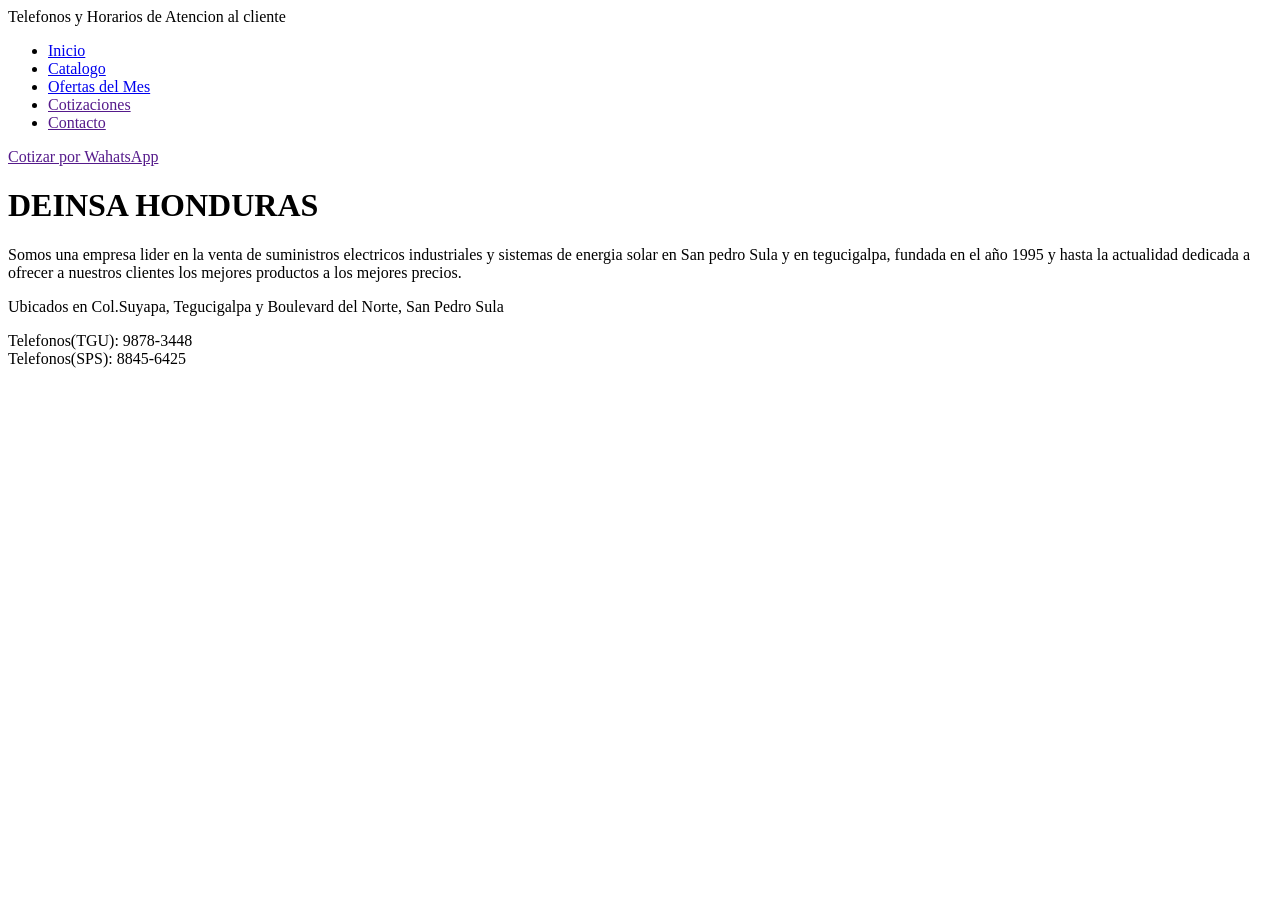
==== Examen1-Mario-Sandrez/index.html @ 882aba2c "primer avance del html" ====
<!DOCTYPE html>
<html lang="es">
    <head>
        <meta charset="UTF-8">
        <meta name="viewport" content="width=device-width, initial-scale=1.0">
        <title>DEINSA HONDURAS</title>
    </head>
    <body>
        <header>
            <section>
                <div>
                    <span>Telefonos y Horarios de Atencion al cliente</span>
                    <th></th>
                </div>
            </section>
            <nav>
                <ul>
                    <li><a href="index.html">Inicio</a></li>
                    <li><a href="catalogo.html">Catalogo</a></li>
                    <li><a href="cotizaciones.html">Ofertas del Mes</a></li>
                    <li><a href="">Cotizaciones</a></li>
                    <li><a href="">Contacto</a></li>
                </ul>
            </nav>
            <a href="">Cotizar por WahatsApp</a>
        </header>
        <main>
            <div>
                <div>
                    <div>
                        <h1>DEINSA HONDURAS</h2>
                        <p>Somos una empresa lider en la venta de suministros electricos industriales y sistemas de energia solar en San pedro Sula y en tegucigalpa, fundada en el año 1995 y hasta la actualidad dedicada a ofrecer a nuestros clientes los mejores productos a los mejores precios.</p>
                    </div>
                </div>
            </div>
        </main>
        <footer>
            <p>Ubicados en Col.Suyapa, Tegucigalpa y Boulevard del Norte, San Pedro Sula</p>
            <p>Telefonos(TGU): 9878-3448 <br>
                Telefonos(SPS): 8845-6425</p>
        </footer>
    </body>
</html>
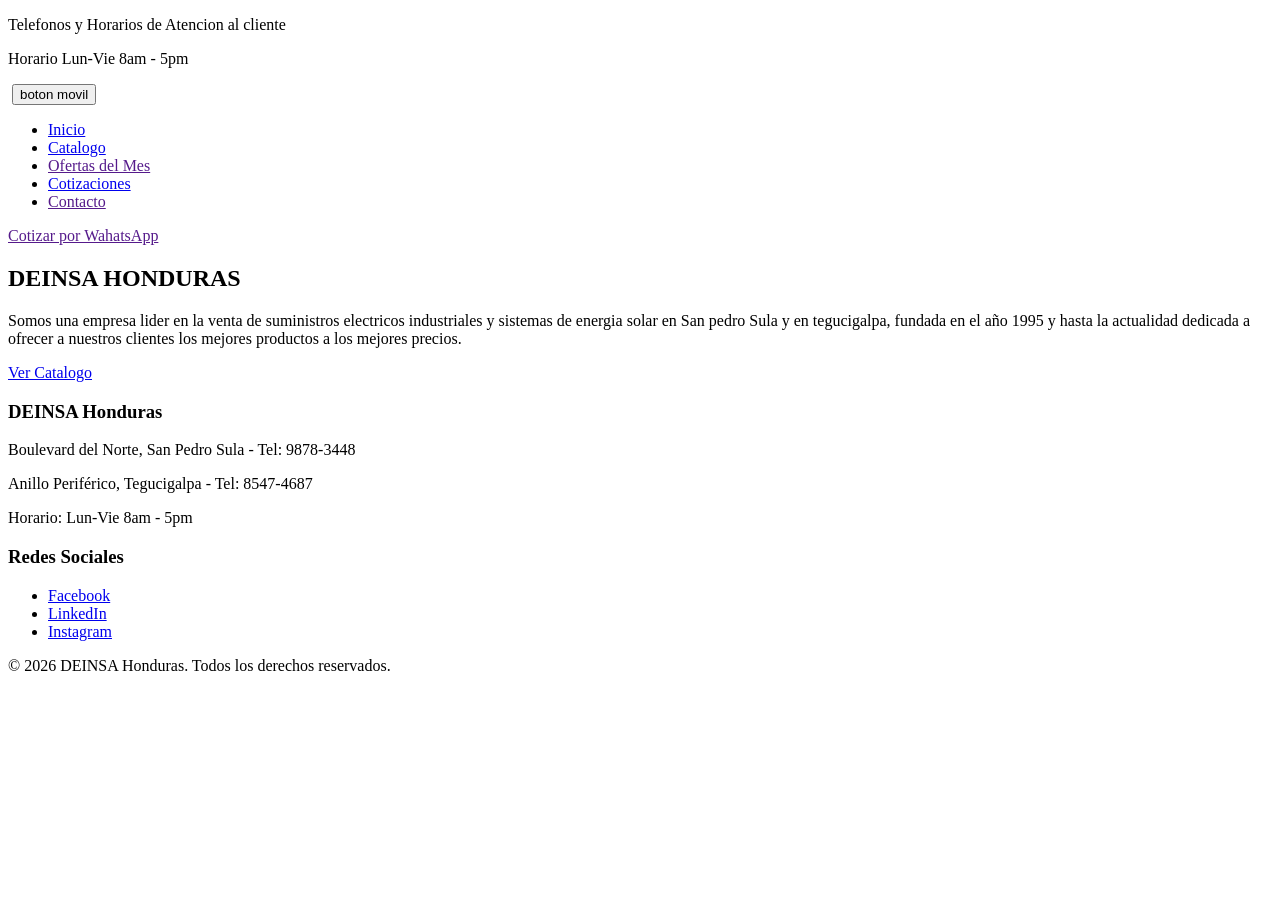
==== commit 103f4db2: "segundo avance del html, se termino de agregar todos los productos y se termino el formulario de cot" ====
--- a/Examen1-Mario-Sandrez/index.html
+++ b/Examen1-Mario-Sandrez/index.html
@@ -9,35 +9,52 @@
         <header>
             <section>
                 <div>
-                    <span>Telefonos y Horarios de Atencion al cliente</span>
-                    <th></th>
+                    <p>Telefonos y Horarios de Atencion al cliente</p>
+                    <p>Horario Lun-Vie 8am - 5pm</p>
                 </div>
             </section>
             <nav>
+                <a href=""><img src="" alt=""></a>
+
+                <button type="button">boton movil</button>
+
                 <ul>
                     <li><a href="index.html">Inicio</a></li>
                     <li><a href="catalogo.html">Catalogo</a></li>
-                    <li><a href="cotizaciones.html">Ofertas del Mes</a></li>
-                    <li><a href="">Cotizaciones</a></li>
+                    <li><a href="">Ofertas del Mes</a></li>
+                    <li><a href="cotizaciones.html">Cotizaciones</a></li>
                     <li><a href="">Contacto</a></li>
                 </ul>
             </nav>
             <a href="">Cotizar por WahatsApp</a>
         </header>
         <main>
-            <div>
+            <section>
                 <div>
                     <div>
                         <h1>DEINSA HONDURAS</h2>
                         <p>Somos una empresa lider en la venta de suministros electricos industriales y sistemas de energia solar en San pedro Sula y en tegucigalpa, fundada en el año 1995 y hasta la actualidad dedicada a ofrecer a nuestros clientes los mejores productos a los mejores precios.</p>
+                        <a href="catalogo.html">Ver Catalogo</a>
                     </div>
                 </div>
-            </div>
+            </section>
         </main>
         <footer>
-            <p>Ubicados en Col.Suyapa, Tegucigalpa y Boulevard del Norte, San Pedro Sula</p>
-            <p>Telefonos(TGU): 9878-3448 <br>
-                Telefonos(SPS): 8845-6425</p>
+            <div>
+                <h3>DEINSA Honduras</h3>
+                <p>Boulevard del Norte, San Pedro Sula - Tel: 9878-3448</p>
+                <p>Anillo Periférico, Tegucigalpa - Tel: 8547-4687</p>
+                <p>Horario: Lun-Vie 8am - 5pm</p>
+            </div>
+            <div>
+                <h3>Redes Sociales</h3>
+                <ul>
+                    <li><a href="https://www.facebook.com/" target="_blank" rel="noopener">Facebook</a></li>
+                    <li><a href="https://www.linkedin.com/" target="_blank" rel="noopener">LinkedIn</a></li>
+                    <li><a href="https://www.instagram.com/" target="_blank" rel="noopener">Instagram</a></li>
+                </ul>
+            </div>
+            <p>&copy; 2026 DEINSA Honduras. Todos los derechos reservados.</p>
         </footer>
     </body>
 </html>
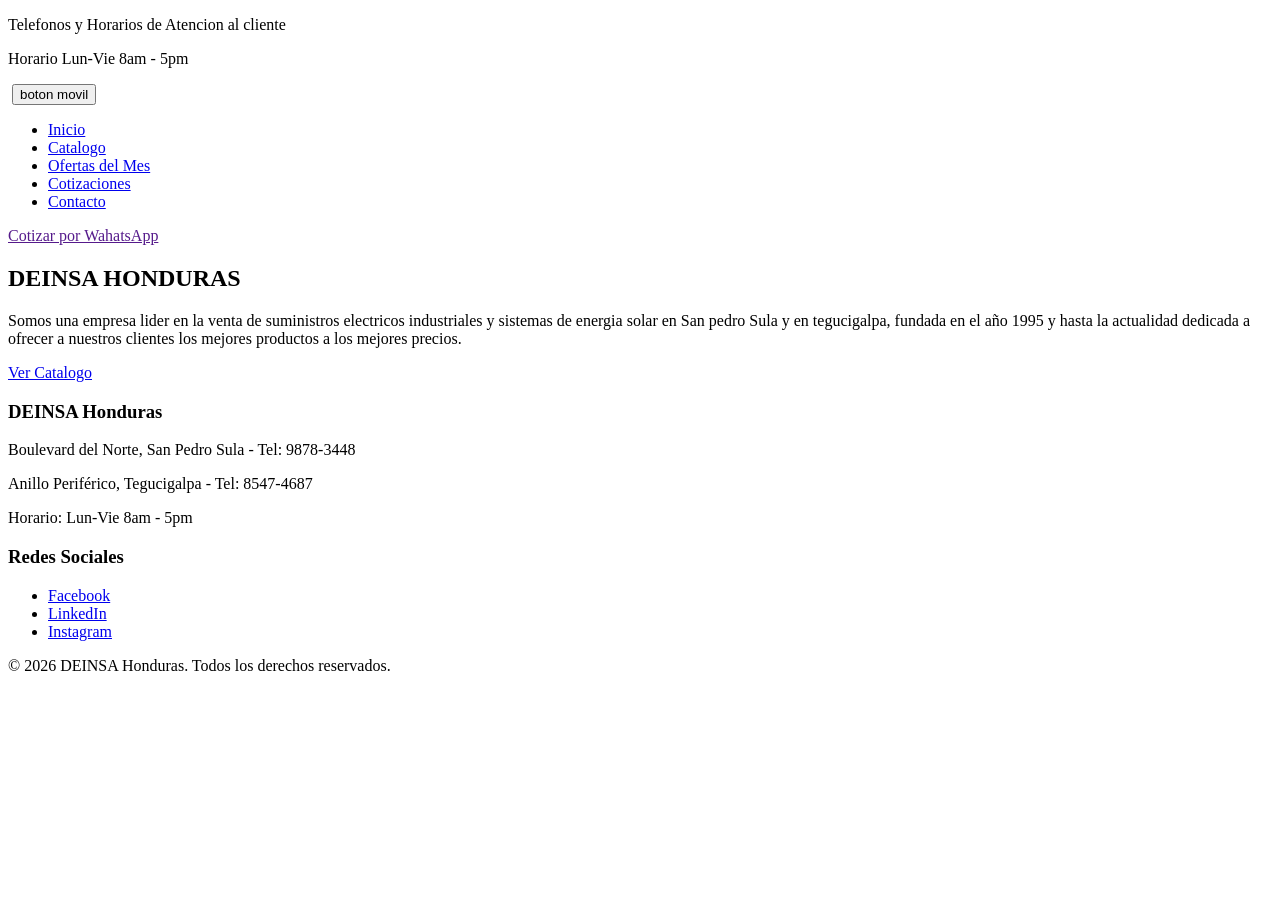
==== commit b4f8c60c: "tercer avance, se creo la parte de contacto y ofertaas y se termino por completo la estructura html," ====
--- a/Examen1-Mario-Sandrez/index.html
+++ b/Examen1-Mario-Sandrez/index.html
@@ -21,9 +21,9 @@
                 <ul>
                     <li><a href="index.html">Inicio</a></li>
                     <li><a href="catalogo.html">Catalogo</a></li>
-                    <li><a href="">Ofertas del Mes</a></li>
+                    <li><a href="ofertas.html">Ofertas del Mes</a></li>
                     <li><a href="cotizaciones.html">Cotizaciones</a></li>
-                    <li><a href="">Contacto</a></li>
+                    <li><a href="contacto.html">Contacto</a></li>
                 </ul>
             </nav>
             <a href="">Cotizar por WahatsApp</a>
@@ -32,7 +32,7 @@
             <section>
                 <div>
                     <div>
-                        <h1>DEINSA HONDURAS</h2>
+                        <h1>DEINSA HONDURAS</h1>
                         <p>Somos una empresa lider en la venta de suministros electricos industriales y sistemas de energia solar en San pedro Sula y en tegucigalpa, fundada en el año 1995 y hasta la actualidad dedicada a ofrecer a nuestros clientes los mejores productos a los mejores precios.</p>
                         <a href="catalogo.html">Ver Catalogo</a>
                     </div>
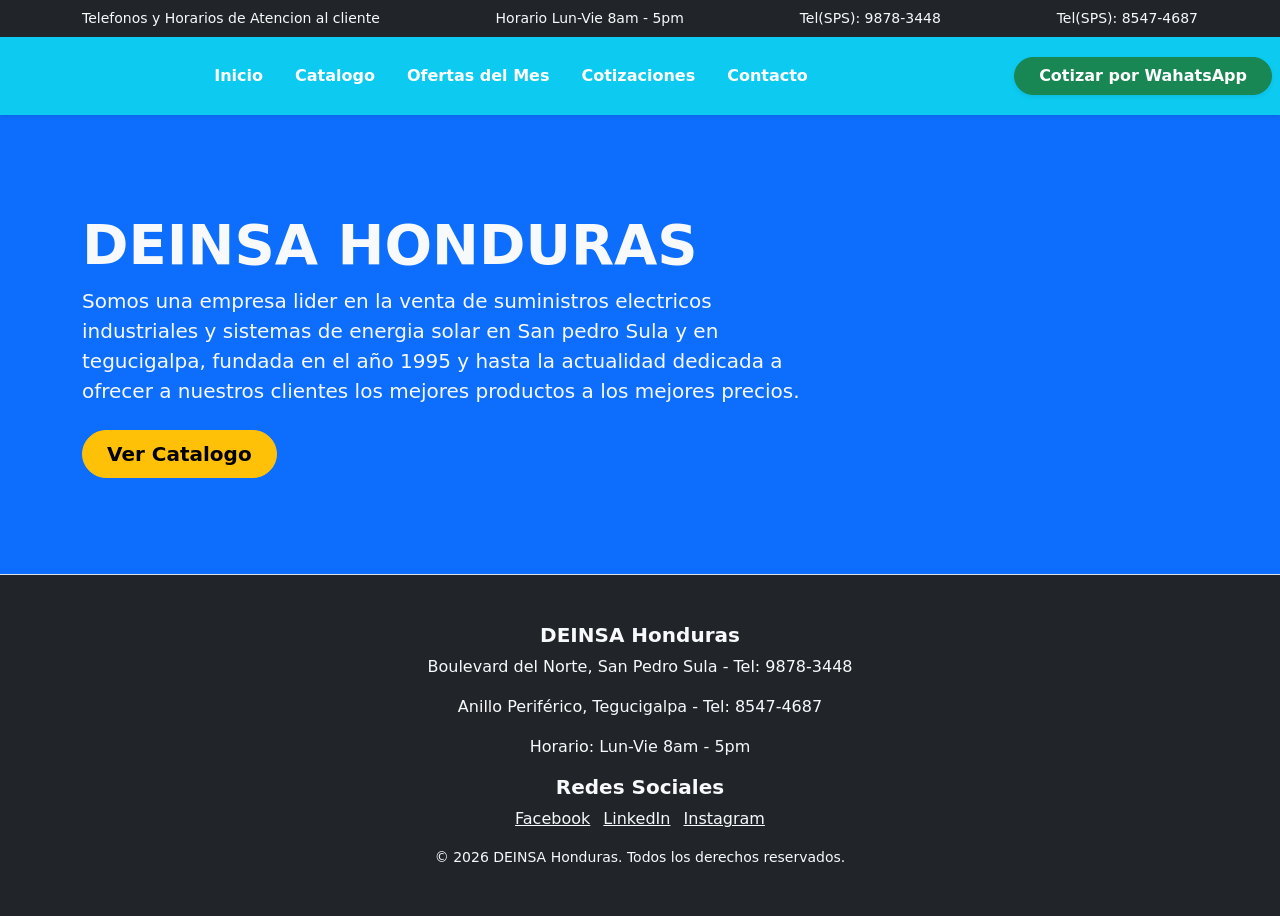
==== commit 2d2f54d8: "cuarto avance, se arreglo detalles de la estructura html y se empezo a aplicar estilos a la pagina i" ====
--- a/Examen1-Mario-Sandrez/index.html
+++ b/Examen1-Mario-Sandrez/index.html
@@ -4,57 +4,61 @@
         <meta charset="UTF-8">
         <meta name="viewport" content="width=device-width, initial-scale=1.0">
         <title>DEINSA HONDURAS</title>
+         <link href="https://cdn.jsdelivr.net/npm/bootstrap@5.3.3/dist/css/bootstrap.min.css" rel="stylesheet">
     </head>
-    <body>
-        <header>
-            <section>
-                <div>
-                    <p>Telefonos y Horarios de Atencion al cliente</p>
-                    <p>Horario Lun-Vie 8am - 5pm</p>
+    <body class="d-flex flex-column min-vh-100 bg-light">
+        <header class="sticky-top bg-info shadow-sm d-lg-flex flex-lg-wrap align-items-lg-center">
+            <section class="w-100 bg-dark text-light py-2 small">
+                <div class="container d-flex flex-column flex-md-row justify-content-between">
+                    <p class="mb-0">Telefonos y Horarios de Atencion al cliente</p>
+                    <p class="mb-0">Horario Lun-Vie 8am - 5pm</p>
+                    <p class="mb-0">Tel(SPS): 9878-3448</p>
+                    <p class="mb-0">Tel(SPS): 8547-4687</p>
                 </div>
             </section>
-            <nav>
-                <a href=""><img src="" alt=""></a>
+            <nav class="navbar navbar-dark navbar-expand-lg flex-grow-1 py-3">
+                <a class="navbar-brand fw-bold fs-4" href="index.html"><img src="" alt=""></a>
 
-                <button type="button">boton movil</button>
+                <button type="button" class="navbar-toggler border-0 text-white" data-bs-toggle="collapse" data-bs-target="#menuPrincipal" aria-controls="menuPrincipal" aria-expanded="false" aria-label="Abrir menú">&#9776;</button>
 
-                <ul>
-                    <li><a href="index.html">Inicio</a></li>
-                    <li><a href="catalogo.html">Catalogo</a></li>
-                    <li><a href="ofertas.html">Ofertas del Mes</a></li>
-                    <li><a href="cotizaciones.html">Cotizaciones</a></li>
-                    <li><a href="contacto.html">Contacto</a></li>
+                <ul class="collapse navbar-collapse navbar-nav justify-content-center">
+                    <li class="nav-item"><a class="nav-link px-3 text-white active fw-bold" href="index.html">Inicio</a></li>
+                    <li class="nav-item"><a class="nav-link px-3 text-white active fw-bold" href="catalogo.html">Catalogo</a></li>
+                    <li class="nav-item"><a class="nav-link px-3 text-white active fw-bold" href="ofertas.html">Ofertas del Mes</a></li>
+                    <li class="nav-item"><a class="nav-link px-3 text-white active fw-bold" href="cotizaciones.html">Cotizaciones</a></li>
+                    <li class="nav-item"><a class="nav-link px-3 text-white active fw-bold" href="contacto.html">Contacto</a></li>
                 </ul>
             </nav>
-            <a href="">Cotizar por WahatsApp</a>
+            <a class="btn btn-success rounded-pill px-4 fw-bold m-2 shadow-sm" href="">Cotizar por WahatsApp</a>
         </header>
-        <main>
-            <section>
-                <div>
-                    <div>
-                        <h1>DEINSA HONDURAS</h1>
-                        <p>Somos una empresa lider en la venta de suministros electricos industriales y sistemas de energia solar en San pedro Sula y en tegucigalpa, fundada en el año 1995 y hasta la actualidad dedicada a ofrecer a nuestros clientes los mejores productos a los mejores precios.</p>
-                        <a href="catalogo.html">Ver Catalogo</a>
+        <main class="flex-grow-1">
+            <section class="bg-primary text-light py-5">
+                <div class="container py-lg-4">
+                    <div class="col-lg-8 py-4">
+                        <h1 class="display-4 fw-bold">DEINSA HONDURAS</h1>
+                        <p class="lead mb-4">Somos una empresa lider en la venta de suministros electricos industriales y sistemas de energia solar en San pedro Sula y en tegucigalpa, fundada en el año 1995 y hasta la actualidad dedicada a ofrecer a nuestros clientes los mejores productos a los mejores precios.</p>
+                        <a class="btn btn-warning btn-lg rounded-pill px-4 fw-bold" href="catalogo.html">Ver Catalogo</a>
                     </div>
                 </div>
             </section>
         </main>
-        <footer>
-            <div>
-                <h3>DEINSA Honduras</h3>
+        <footer class="bg-dark text-light text-center py-5 mt-auto border-top">
+            <div class="mb-3">
+                <h3 class="h5 fw-bold">DEINSA Honduras</h3>
                 <p>Boulevard del Norte, San Pedro Sula - Tel: 9878-3448</p>
                 <p>Anillo Periférico, Tegucigalpa - Tel: 8547-4687</p>
                 <p>Horario: Lun-Vie 8am - 5pm</p>
             </div>
-            <div>
-                <h3>Redes Sociales</h3>
-                <ul>
-                    <li><a href="https://www.facebook.com/" target="_blank" rel="noopener">Facebook</a></li>
-                    <li><a href="https://www.linkedin.com/" target="_blank" rel="noopener">LinkedIn</a></li>
-                    <li><a href="https://www.instagram.com/" target="_blank" rel="noopener">Instagram</a></li>
+            <div class="mb-3">
+                <h3 class="h5 fw-bold">Redes Sociales</h3>
+                <ul class="list-inline">
+                    <li class="list-inline-item"><a class="link-light" href="https://www.facebook.com/" target="_blank" rel="noopener">Facebook</a></li>
+                    <li class="list-inline-item"><a class="link-light" href="https://www.linkedin.com/" target="_blank" rel="noopener">LinkedIn</a></li>
+                    <li class="list-inline-item"><a class="link-light" href="https://www.instagram.com/" target="_blank" rel="noopener">Instagram</a></li>
                 </ul>
             </div>
-            <p>&copy; 2026 DEINSA Honduras. Todos los derechos reservados.</p>
+            <p class="small mb-0">&copy; 2026 DEINSA Honduras. Todos los derechos reservados.</p>
         </footer>
+        <script src="https://cdn.jsdelivr.net/npm/bootstrap@5.3.3/dist/js/bootstrap.bundle.min.js"></script>
     </body>
 </html>
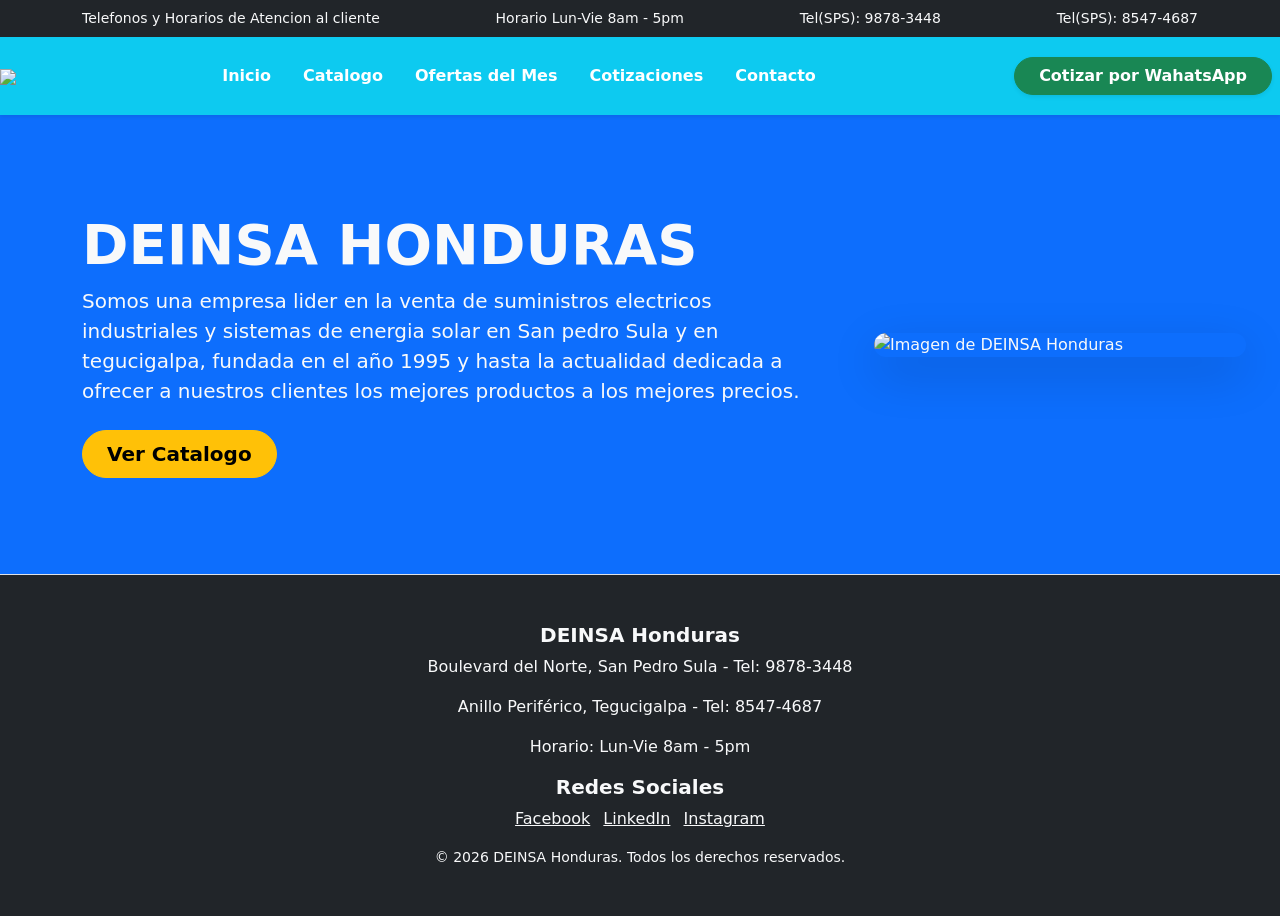
==== commit 18cb243e: "Entrega Final, se aplico estilo a las pagina que faltaban y se termino los detalles que faltaban con" ====
--- a/Examen1-Mario-Sandrez/index.html
+++ b/Examen1-Mario-Sandrez/index.html
@@ -17,8 +17,7 @@
                 </div>
             </section>
             <nav class="navbar navbar-dark navbar-expand-lg flex-grow-1 py-3">
-                <a class="navbar-brand fw-bold fs-4" href="index.html"><img src="" alt=""></a>
-
+                <a class="navbar-brand fw-bold fs-4" href="index.html"><img src="https://static.wixstatic.com/media/29d5fc_a285d5e659114ca8a2a0da5d97b828aa~mv2.png/v1/fit/w_2500,h_1330,al_c/29d5fc_a285d5e659114ca8a2a0da5d97b828aa~mv2.png" height="50"></a>
                 <button type="button" class="navbar-toggler border-0 text-white" data-bs-toggle="collapse" data-bs-target="#menuPrincipal" aria-controls="menuPrincipal" aria-expanded="false" aria-label="Abrir menú">&#9776;</button>
 
                 <ul class="collapse navbar-collapse navbar-nav justify-content-center">
@@ -33,12 +32,14 @@
         </header>
         <main class="flex-grow-1">
             <section class="bg-primary text-light py-5">
-                <div class="container py-lg-4">
+                <div class="container d-lg-flex align-items-center gap-5 py-lg-4">
+                    
                     <div class="col-lg-8 py-4">
                         <h1 class="display-4 fw-bold">DEINSA HONDURAS</h1>
                         <p class="lead mb-4">Somos una empresa lider en la venta de suministros electricos industriales y sistemas de energia solar en San pedro Sula y en tegucigalpa, fundada en el año 1995 y hasta la actualidad dedicada a ofrecer a nuestros clientes los mejores productos a los mejores precios.</p>
                         <a class="btn btn-warning btn-lg rounded-pill px-4 fw-bold" href="catalogo.html">Ver Catalogo</a>
                     </div>
+                    <img class="col-lg-4 img-fluid rounded-4 shadow-lg border-0 mt-4 mt-lg-0" src="https://i.pinimg.com/originals/e3/23/7d/e3237d8e3e2d595c9189ca853776aa09.jpg" alt="Imagen de DEINSA Honduras">
                 </div>
             </section>
         </main>
